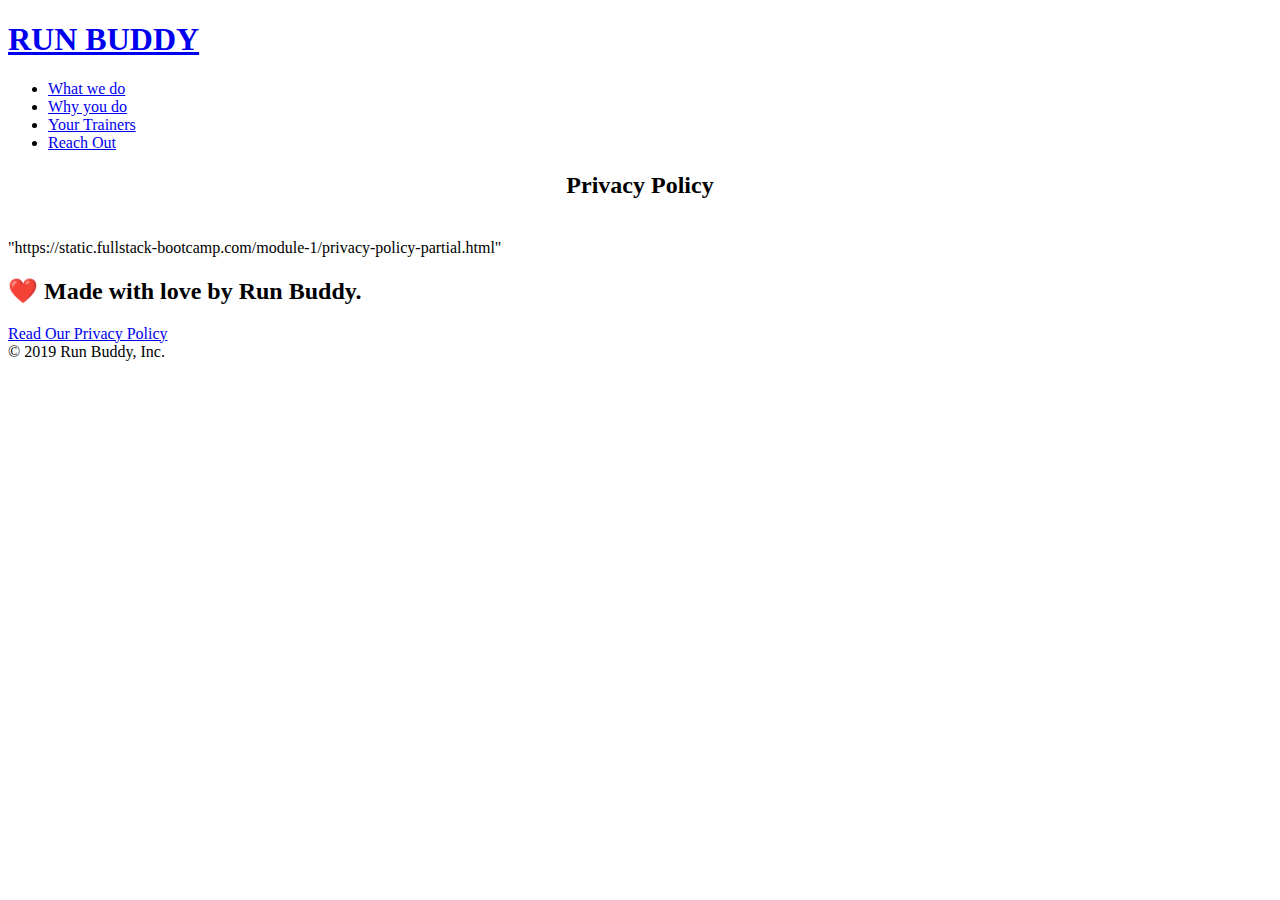
==== privacy-policy.html/privacy-policy.html @ e6028cdd "add privacy policy and secondary css" ====
<!DOCTYPE html>
<html lang="en">
  <head>
    <meta charset="UTF-8" />
    <title>Privacy Policy - Run Buddy</title>
    <link rel="stylesheet" href="./assets/css/style.css" />

<link rel="stylesheet" href="./assets/css/secondary-styles.css" />
  </head>
  <body>
    <header>
        <h1>
            <a href="/">RUN BUDDY</a>
        </h1>
        <nav>
    <ul>
        <li>
            <a href="./index.html#what-we-do">What we do</a>
        </li>
        <li>
            <a href="./index.html#what-you-do">Why you do</a>
        </li>
        <li>
            <a href="./index.html#your-trainers">Your Trainers</a>
        </li>
        <li>
            <a href="./index.html#reach-out">Reach Out</a>
                </li>
            </ul>
        </nav>
    </header>
    <section class="hero">
        <h2 class="page-title">
            Privacy Policy
        </h2>
     </section>
     <article class="secondary-content">
        "https://static.fullstack-bootcamp.com/module-1/privacy-policy-partial.html"
     </article>
  </body>
</html> <footer>
    <h2>❤️ Made with love by Run Buddy.</h2>
    <div>
        <a href="#">Read Our Privacy Policy</a><br />
        &copy; 2019 Run Buddy, Inc.
      </div>
  </footer>
 </html>
---- privacy-policy.html/assets/css/secondary-styles.css ----
.hero {
  background-image: url(../assets/images/hero-bg.jpg);
  background-size: cover;
  background-position: bottom;
  position: relative;
  height: auto;
  text-align: center;
  margin-bottom: 40px;
}
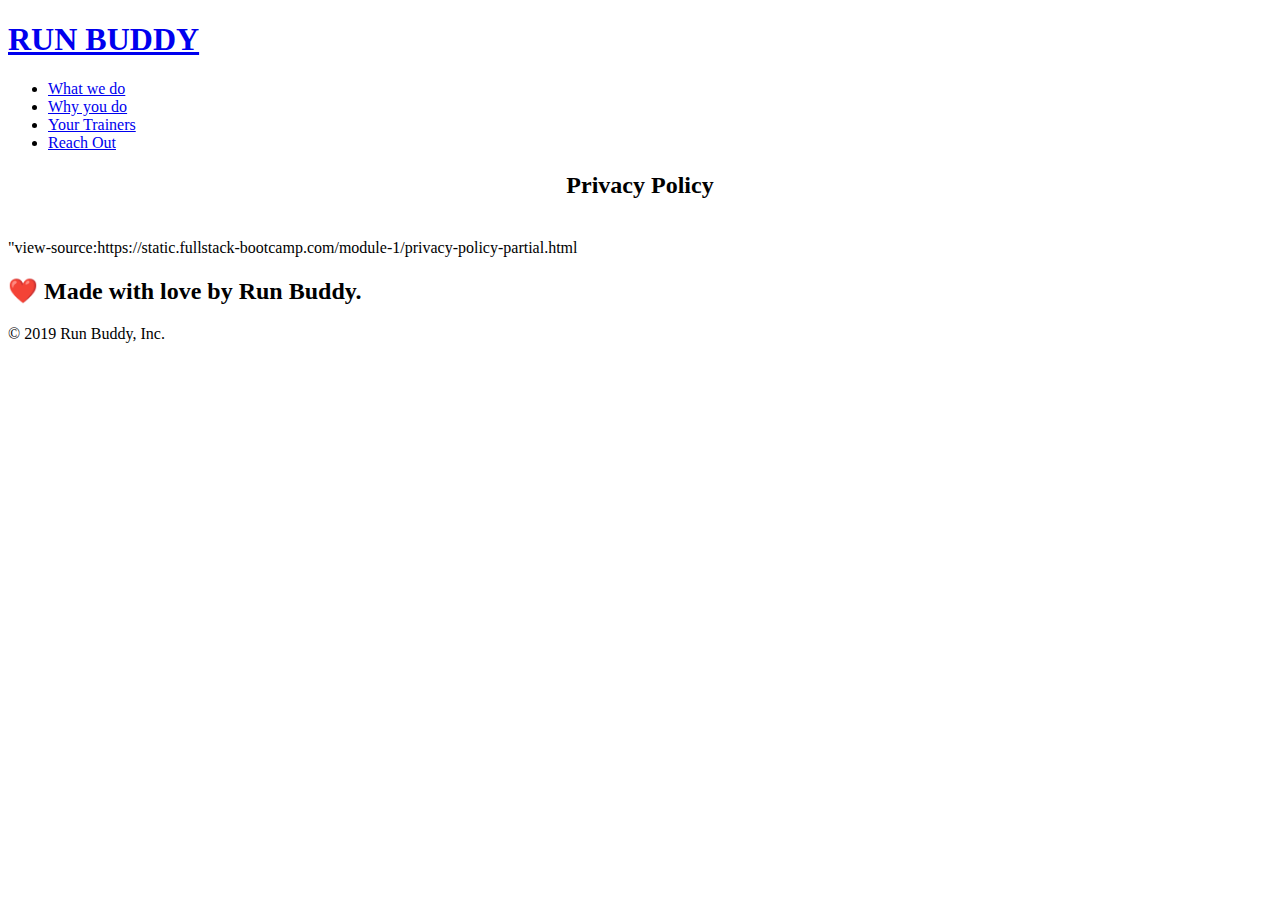
==== commit d00db128: "final" ====
--- a/privacy-policy.html/privacy-policy.html
+++ b/privacy-policy.html/privacy-policy.html
@@ -35,13 +35,13 @@
         </h2>
      </section>
      <article class="secondary-content">
-        "https://static.fullstack-bootcamp.com/module-1/privacy-policy-partial.html"
+        "view-source:https://static.fullstack-bootcamp.com/module-1/privacy-policy-partial.html
      </article>
   </body>
 </html> <footer>
     <h2>❤️ Made with love by Run Buddy.</h2>
     <div>
-        <a href="#">Read Our Privacy Policy</a><br />
+        <a ./privacy-policy.html</a>
         &copy; 2019 Run Buddy, Inc.
       </div>
   </footer>
